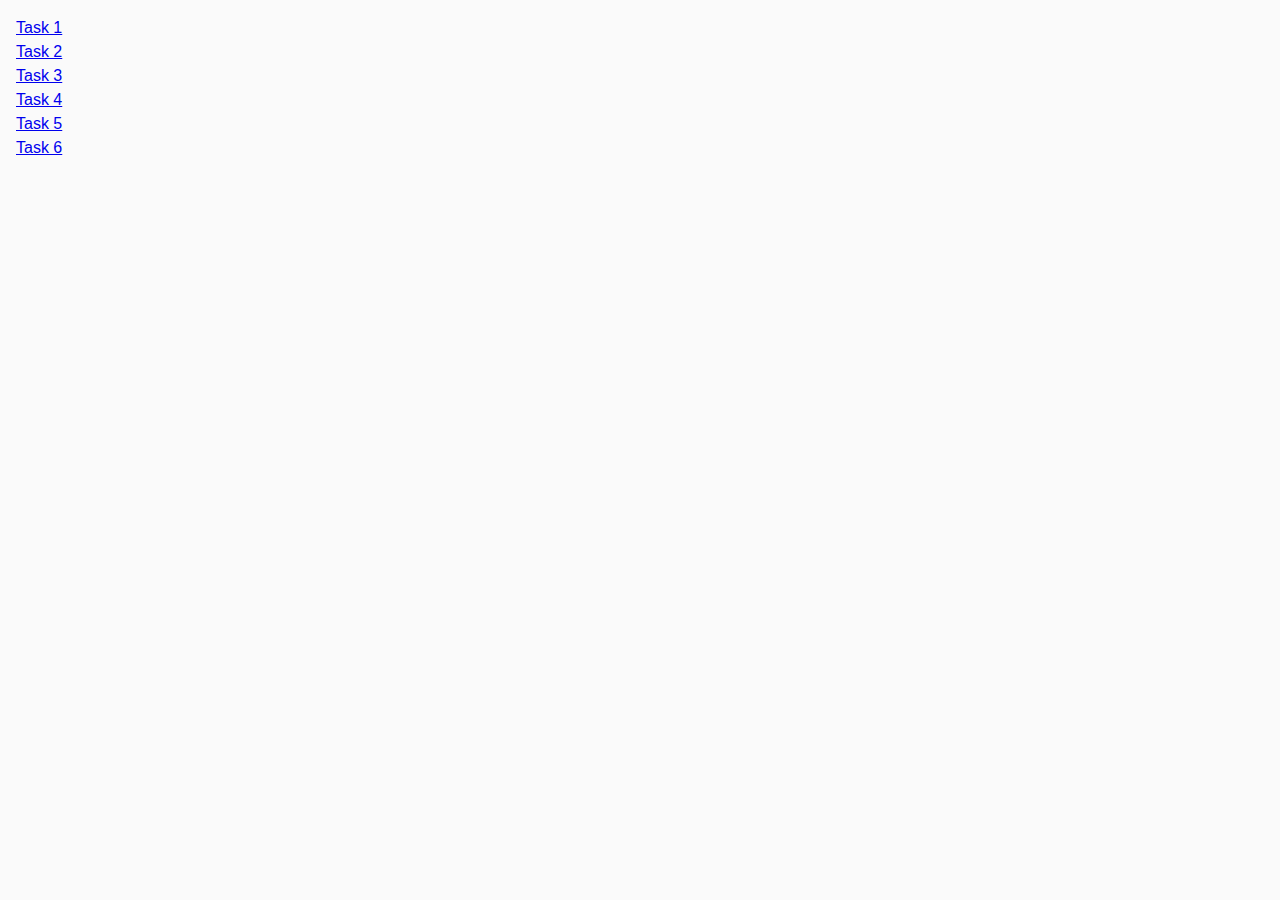
==== index.html @ 57c688a2 "Initial commit" ====
<!DOCTYPE html>
<html lang="en">
  <head>
    <meta charset="UTF-8" />
    <meta http-equiv="X-UA-Compatible" content="IE=edge" />
    <meta name="viewport" content="width=device-width, initial-scale=1.0" />
    <title>Homework 7</title>
    <link rel="stylesheet" href="./css/common.css" />
  </head>
  <body>
    <ul>
      <li><a href="./task-1.html">Task 1</a></li>
      <li><a href="./task-2.html">Task 2</a></li>
      <li><a href="./task-3.html">Task 3</a></li>
      <li><a href="./task-4.html">Task 4</a></li>
      <li><a href="./task-5.html">Task 5</a></li>
      <li><a href="./task-6.html">Task 6</a></li>
    </ul>
    <script src="./js/task-1.js" defer></script>
    <script src="./js/task-2.js" defer></script>
    <script src="./js/task-3.js" defer></script>
    <script src="./js/task-4.js" defer></script>
    <script src="./js/task-5.js" defer></script>
    <script src="./js/task-6.js" defer></script>
  </body>
</html>
---- css/common.css ----
* {
  box-sizing: border-box;
}

body {
  margin: 16px;
  font-family: -apple-system, BlinkMacSystemFont, 'Segoe UI', Roboto, Oxygen,
    Ubuntu, Cantarell, 'Open Sans', 'Helvetica Neue', sans-serif;
  -webkit-font-smoothing: antialiased;
  -moz-osx-font-smoothing: grayscale;
  background-color: #fafafa;
  color: #212121;
  line-height: 1.5;
}

ul,
ol {
  list-style-type: none;
  padding: 0;
  margin: 0;
}
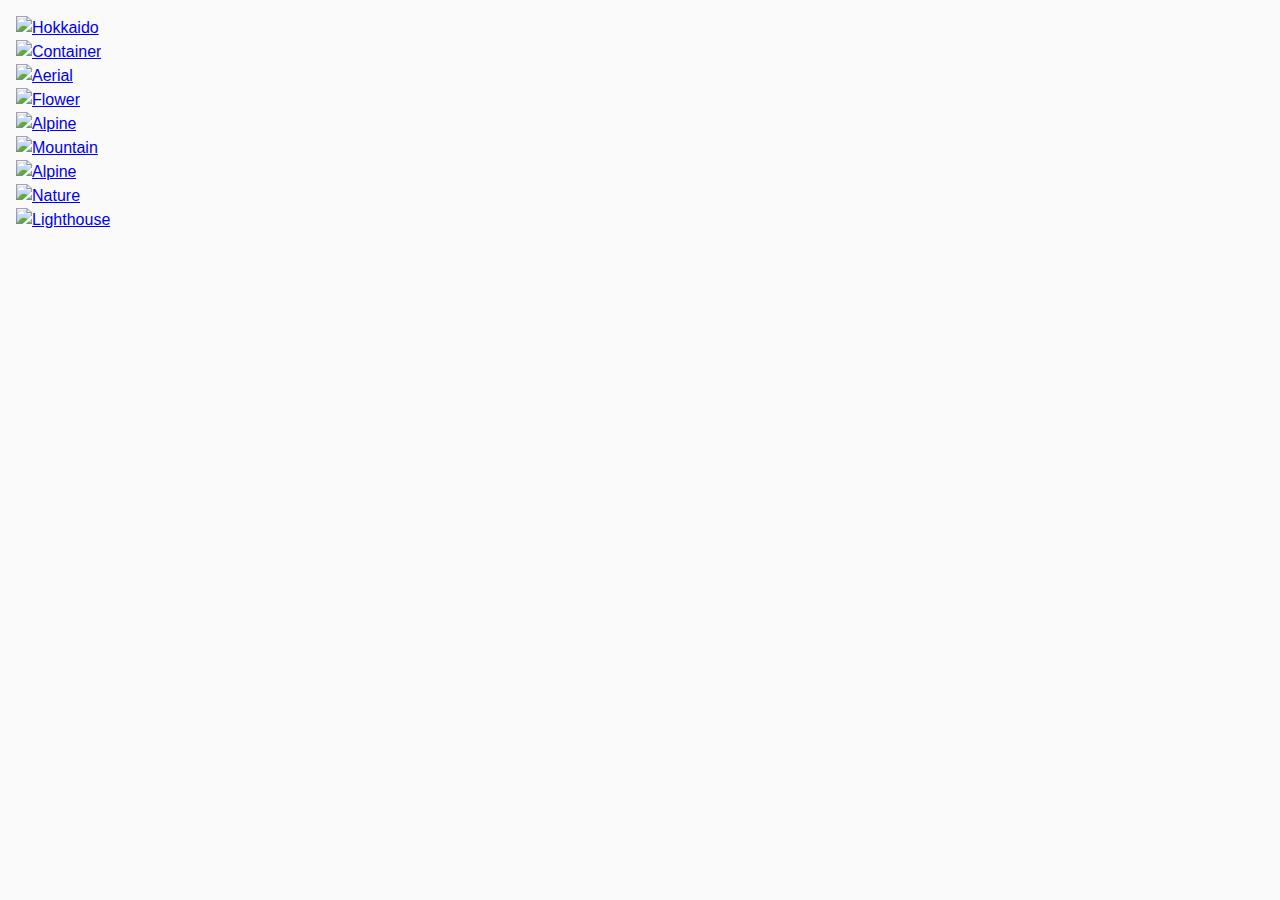
==== commit f852d70a: "1-3 tasks HW08" ====
--- a/index.html
+++ b/index.html
@@ -4,23 +4,12 @@
     <meta charset="UTF-8" />
     <meta http-equiv="X-UA-Compatible" content="IE=edge" />
     <meta name="viewport" content="width=device-width, initial-scale=1.0" />
-    <title>Homework 7</title>
-    <link rel="stylesheet" href="./css/common.css" />
+    <title>Homework 08</title>
+    <link rel="stylesheet" href="./css/styles.css" />
   </head>
   <body>
-    <ul>
-      <li><a href="./task-1.html">Task 1</a></li>
-      <li><a href="./task-2.html">Task 2</a></li>
-      <li><a href="./task-3.html">Task 3</a></li>
-      <li><a href="./task-4.html">Task 4</a></li>
-      <li><a href="./task-5.html">Task 5</a></li>
-      <li><a href="./task-6.html">Task 6</a></li>
-    </ul>
-    <script src="./js/task-1.js" defer></script>
-    <script src="./js/task-2.js" defer></script>
-    <script src="./js/task-3.js" defer></script>
-    <script src="./js/task-4.js" defer></script>
-    <script src="./js/task-5.js" defer></script>
-    <script src="./js/task-6.js" defer></script>
+    <ul class="gallery"></ul>
+
+    <script src="./js/gallery.js" defer></script>
   </body>
 </html>
--- a/css/styles.css
+++ b/css/styles.css
@@ -0,0 +1,24 @@
+* {
+  box-sizing: border-box;
+}
+
+body {
+  margin: 16px;
+  font-family: -apple-system, BlinkMacSystemFont, "Segoe UI", Roboto, Oxygen,
+    Ubuntu, Cantarell, "Open Sans", "Helvetica Neue", sans-serif;
+  -webkit-font-smoothing: antialiased;
+  -moz-osx-font-smoothing: grayscale;
+  background-color: #fafafa;
+  color: #212121;
+  line-height: 1.5;
+}
+
+ul,
+ol,
+li {
+  list-style-type: none;
+  list-style: none;
+  padding: 0;
+  margin: 0;
+  marker: none;
+}
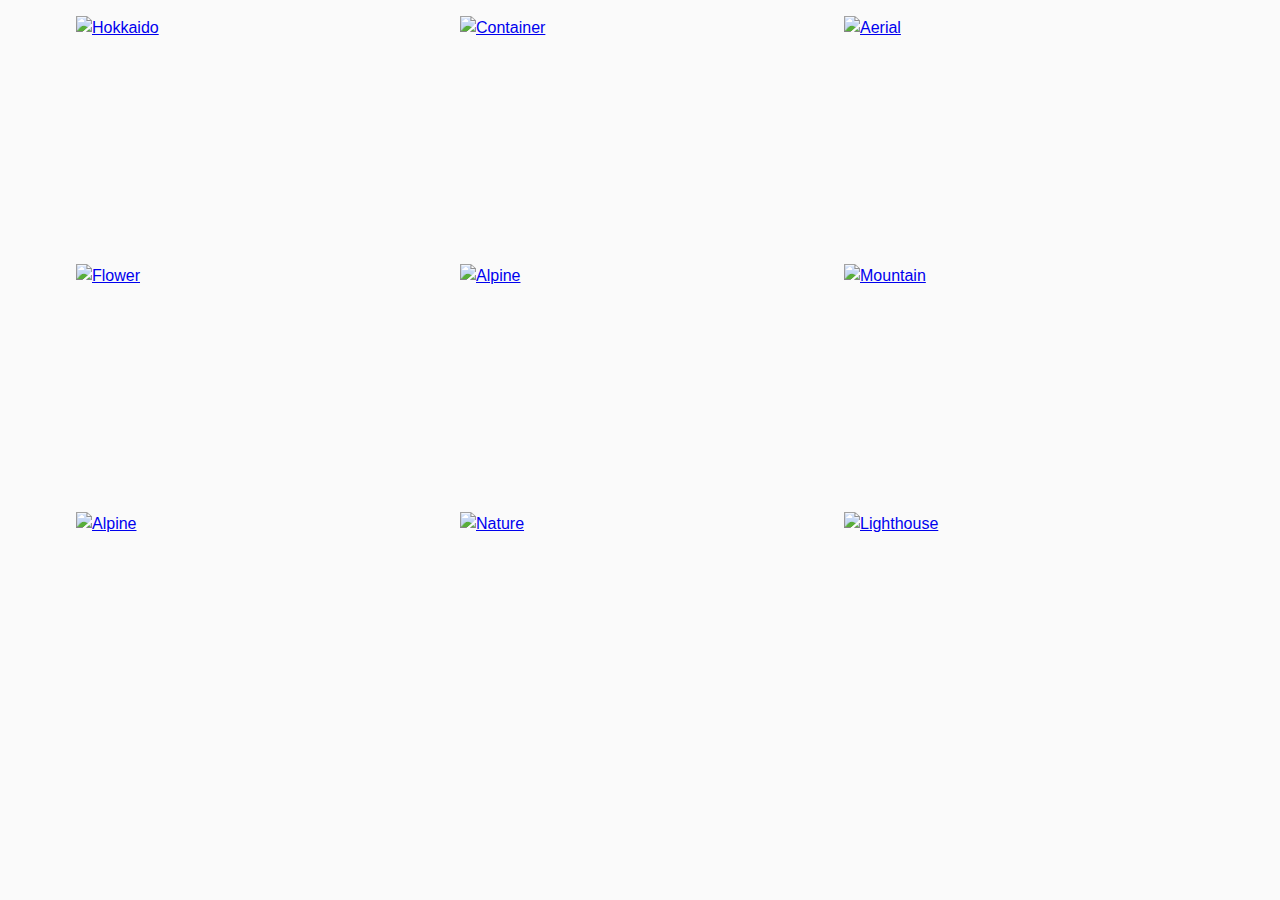
==== commit 6ad9ec0d: "full tasks HW08" ====
--- a/index.html
+++ b/index.html
@@ -5,6 +5,11 @@
     <meta http-equiv="X-UA-Compatible" content="IE=edge" />
     <meta name="viewport" content="width=device-width, initial-scale=1.0" />
     <title>Homework 08</title>
+    <script src="https://cdn.jsdelivr.net/npm/basiclightbox@5.0.4/dist/basicLightbox.min.js"></script>
+    <link
+      rel="stylesheet"
+      href="https://cdn.jsdelivr.net/npm/basiclightbox@5.0.4/dist/basicLightbox.min.css"
+    />
     <link rel="stylesheet" href="./css/styles.css" />
   </head>
   <body>
--- a/css/styles.css
+++ b/css/styles.css
@@ -22,3 +22,24 @@
   margin: 0;
   marker: none;
 }
+
+.gallery-image {
+  display: block;
+  width: 360px;
+  height: 200px;
+  object-fit: cover;
+  transition: transform 0.3s ease-in-out;
+  transform-origin: center;
+}
+
+.gallery {
+  display: grid;
+  grid-template-columns: repeat(3, 360px);
+  column-gap: 24px;
+  row-gap: 48px;
+  justify-content: center;
+}
+
+.gallery-image:hover {
+  transform: scale(1.044); /* 376/360 = 1.044, 208/200 = 1.04 */
+}
